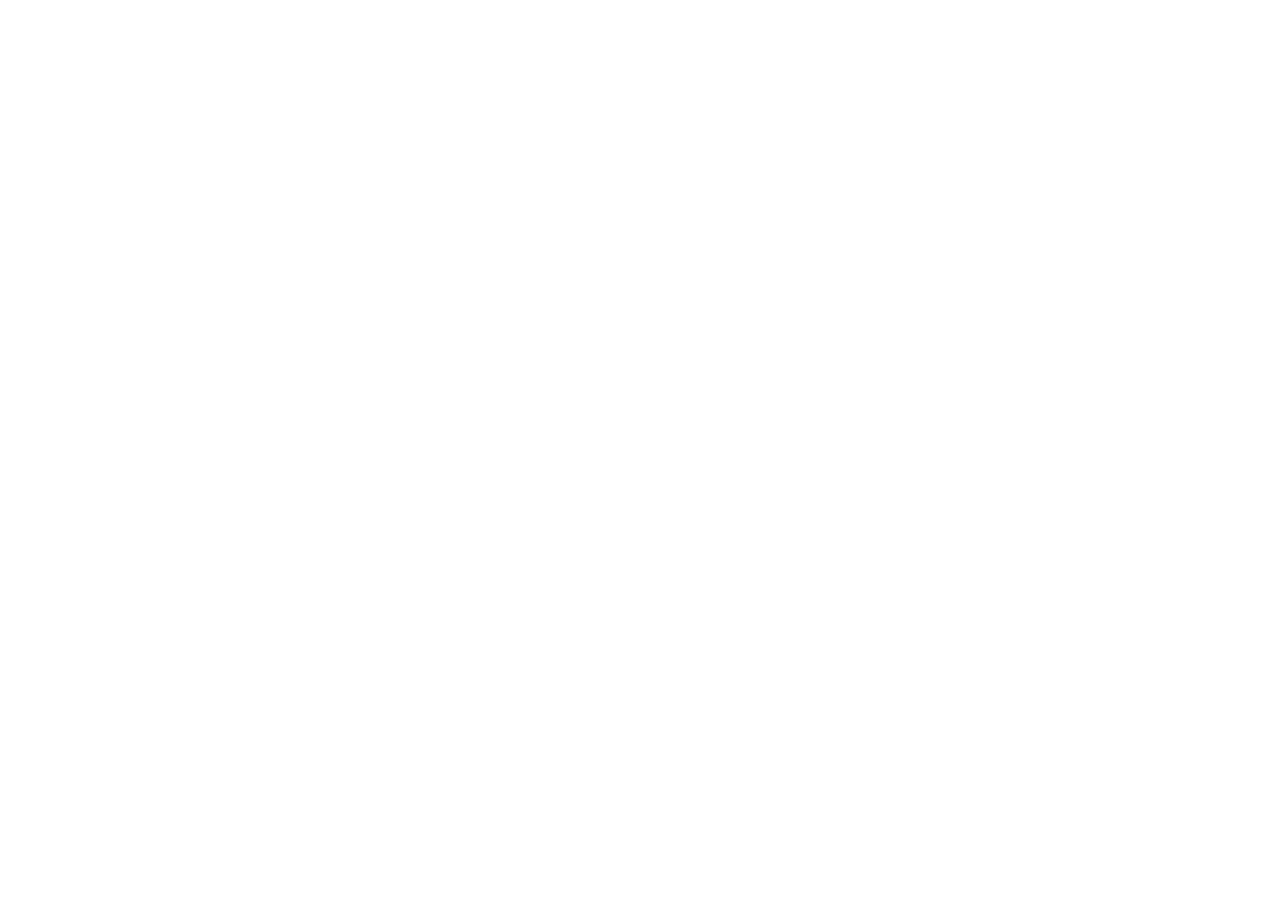
==== temp.html @ 0e5b7303 "temp commit" ====
<!DOCTYPE html>
<html lang="en">
<head>
    <meta charset="UTF-8">
    <meta http-equiv="X-UA-Compatible" content="IE=edge">
    <meta name="viewport" content="width=device-width, initial-scale=1.0">
    <title>Document</title>
</head>
<body>
    
</body>
</html>
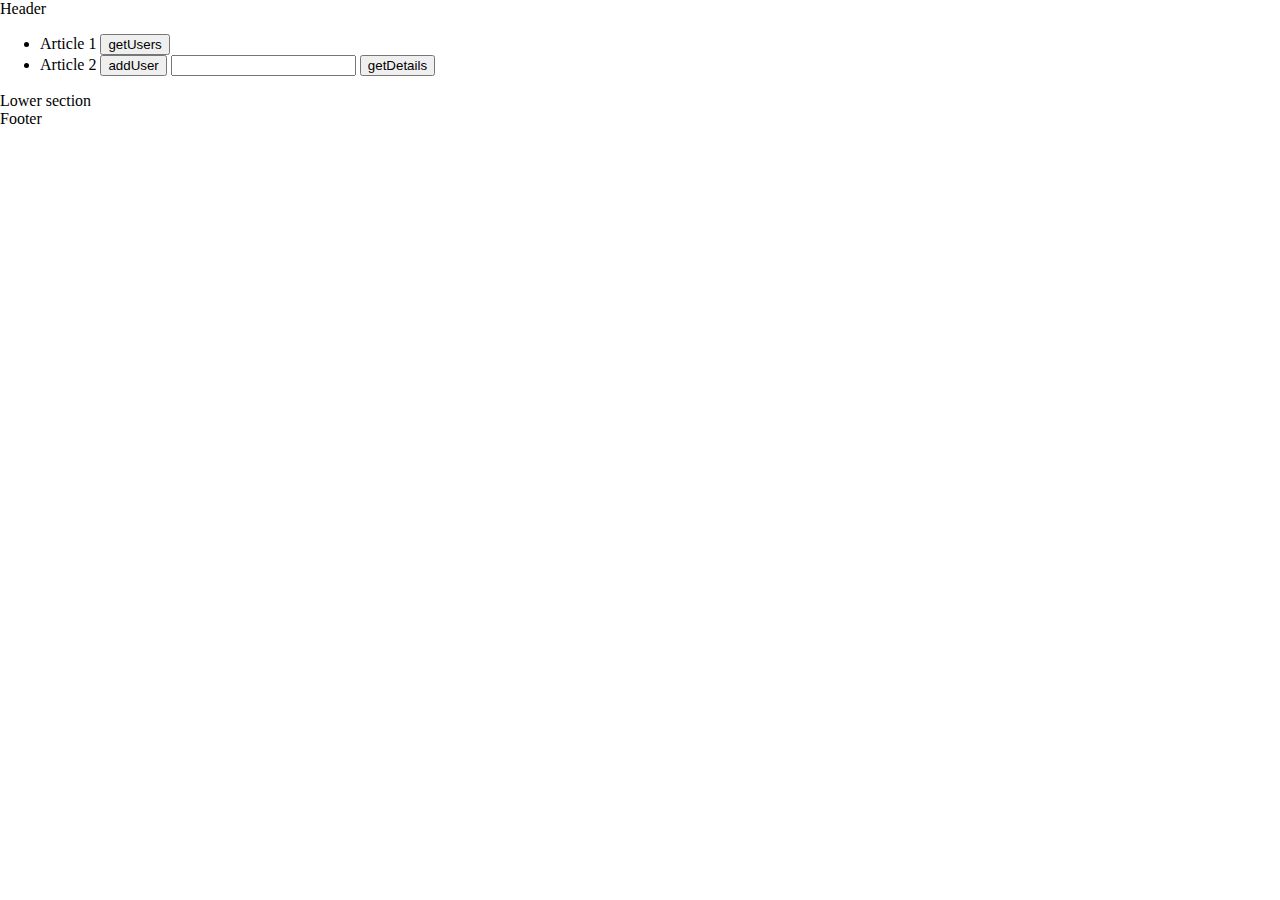
==== commit 6a2af598: "api_connection" ====
--- a/temp.html
+++ b/temp.html
@@ -1,12 +1,34 @@
 <!DOCTYPE html>
 <html lang="en">
-<head>
-    <meta charset="UTF-8">
-    <meta http-equiv="X-UA-Compatible" content="IE=edge">
-    <meta name="viewport" content="width=device-width, initial-scale=1.0">
-    <title>Document</title>
-</head>
-<body>
-    
-</body>
+    <head>
+       <title>
+           Hello
+       </title>
+       <link rel="stylesheet" href="name.css">
+       <script src="script.js"></script>
+       <script>
+           function a(){
+                var b = document.getElementById("id").value;
+                getUserById(b);
+           }
+       </script>
+    </head>
+    <body>
+        <header>Header</header>
+        <section>
+            <div class="Top"><ul>
+                <li>Article 1
+                    <input type="button" onclick="getUsers();" value="getUsers">
+                </li>
+                <li>Article 2
+                    <input type="button" onclick="addUser();" value="addUser">
+                    <input type="text" id="id">
+                    <input type="button" name="" id="" value="getDetails" onclick="a();">
+                </li>
+            </ul></div>
+            <div>Lower section</div>
+        </section>
+        <footer>Footer</footer>    
+    </body>
+        
 </html>--- a/name.css
+++ b/name.css
@@ -0,0 +1,20 @@
+.lineR {
+    color: red;
+}
+#lineG {
+    color: green;
+}
+body {
+    margin: 0px;
+    padding: 0px;
+    
+}
+#lineR {
+    color: yellow;
+}
+.lineRB {   
+    background-color: blue;
+}
+#lineRB {
+ background-color: blue;
+}